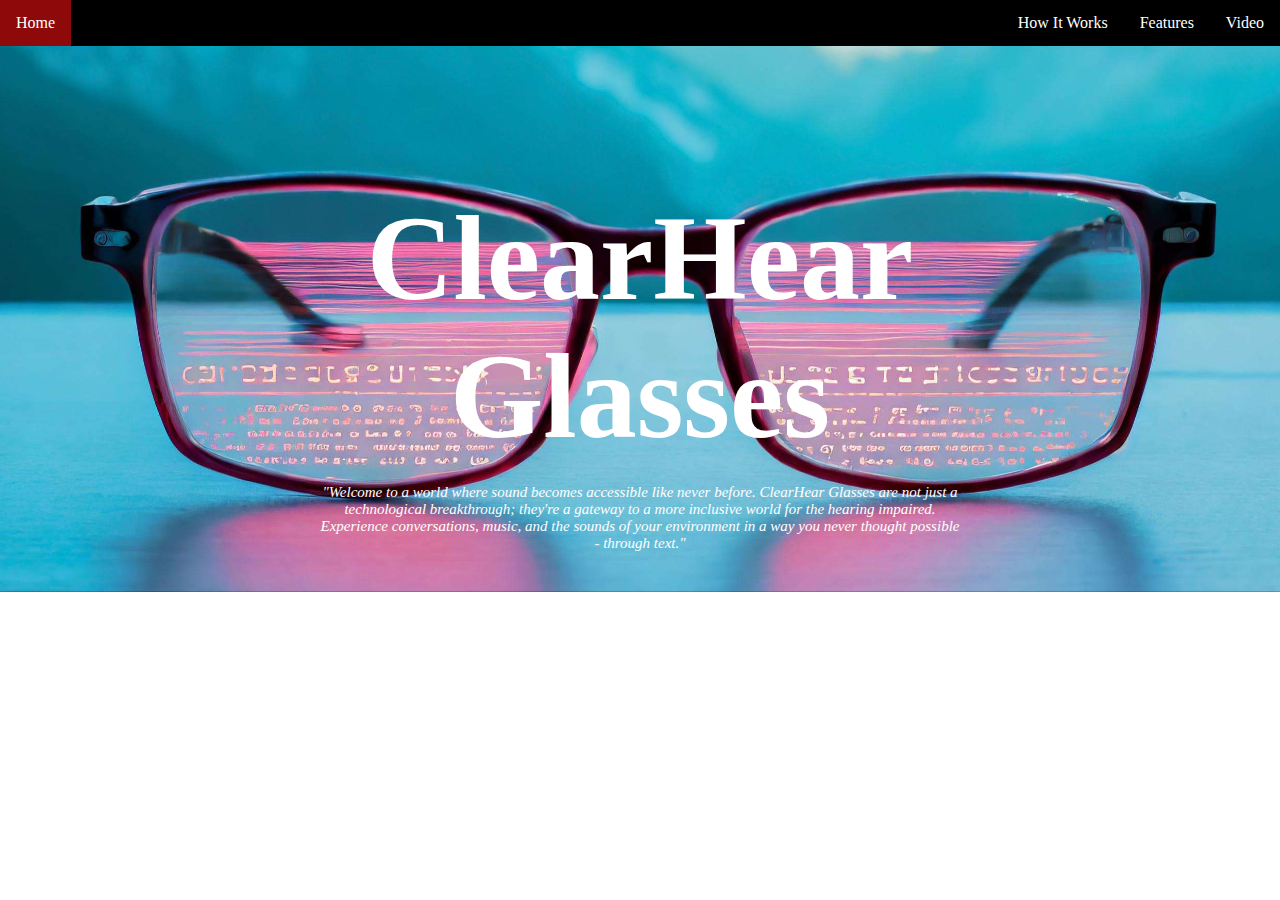
==== index.html @ a5d8651d "New project was created." ====
<!DOCTYPE html>
<html lang="en">
  <head>
    <meta charset="UTF-8" />
    <meta name="viewport" content="width=device-width, initial-scale=1.0" />
    <link rel="stylesheet" href="./assets/css/style.css" />
    <link
      rel="shortcut icon"
      href="./assets/img/favicon.png"
      type="image/x-icon"
    />
    <title>ClearHear Glasses</title>
  </head>
  <body>
    <nav>
      <ul>
        <li style="float: left">
          <a class="active" href="./index.html">Home</a>
        </li>
        <li><a href="assets/pages/video.html">Video</a></li>
        <li><a href="assets/pages/features.html">Features</a></li>
        <li><a href="assets/pages/howitworks.html">How It Works</a></li>
      </ul>
    </nav>
    <div id="container">
      <h1 class="glow">ClearHear Glasses</h1>

      <br />
      <i>
        <p>
          "Welcome to a world where sound becomes accessible like never before.
          ClearHear Glasses are not just a technological breakthrough; they're a
          gateway to a more inclusive world for the hearing impaired. Experience
          conversations, music, and the sounds of your environment in a way you
          never thought possible - through text."
        </p>
      </i>
      <!-- <b> <p>~ ClearHear Glasses</p></b> -->
    </div>
    <footer>
      <p>
        <!-- Made with <span id="heart">❤</span> by <b><u>Azra</u></b> -->
      </p>
    </footer>
  </body>
</html>
---- assets/css/style.css ----
* {
  margin: 0;
  padding: 0;
  box-sizing: border-box;
}

body {
  background-image: url("../img/homepage-bg.jpg");
  height: 100%;
  /* Center and scale the image nicely */
  background-position: center;
  background-repeat: no-repeat;
  background-size: cover;
}

/* navbar */

nav {
  position: fixed;
  top: 0;
  width: 100%;
}

nav ul {
  list-style-type: none;
  margin: 0;
  padding: 0;
  overflow: hidden;
  background-color: black;
}

nav li {
  float: right;
}

nav li a {
  display: block;
  color: white;
  text-align: center;
  padding: 14px 16px;
  text-decoration: none;
}

nav li a:hover:not(.active) {
  background-color: #111;
}

nav .active {
  background-color: rgb(142, 10, 10);
}

#container {
  margin: 50px auto 0 auto;
  color: white;
  /* color: rgb(239, 232, 171); */
  text-align: center;
  width: 50%;
}

#container h1 {
  font-size: 120px;
  margin-top: 190px;
}

#container h4 {
  font-size: 30px;
}

#container p {
  font-size: 15px;
}

#container > #official {
  margin-top: 10px;
  font-size: 10px;
}

footer {
  text-align: center;
  padding: 10px 10px 0px 10px;
  bottom: 0;
  width: 100%;
  height: 40px;
  color: white;
}

#heart {
  color: red;
  font-size: 1rem;
}

img {
  width: 50px;
  height: 50px;
}

/* h1 animation */
.glow {
  font-size: 80px;
  color: #fff;
  text-align: center;
  animation: glow 1s ease-in-out infinite alternate;
}

@-webkit-keyframes glow {
  from {
    text-shadow: 0 0 10px #fff, 0 0 20px #fff, 0 0 30px #e60073,
      0 0 40px #e60073, 0 0 50px #e60073, 0 0 60px #e60073, 0 0 70px #e60073;
  }

  to {
    text-shadow: 0 0 20px #fff, 0 0 30px #ff4da6, 0 0 40px #ff4da6,
      0 0 50px #ff4da6, 0 0 60px #ff4da6, 0 0 70px #ff4da6, 0 0 80px #ff4da6;
  }
}
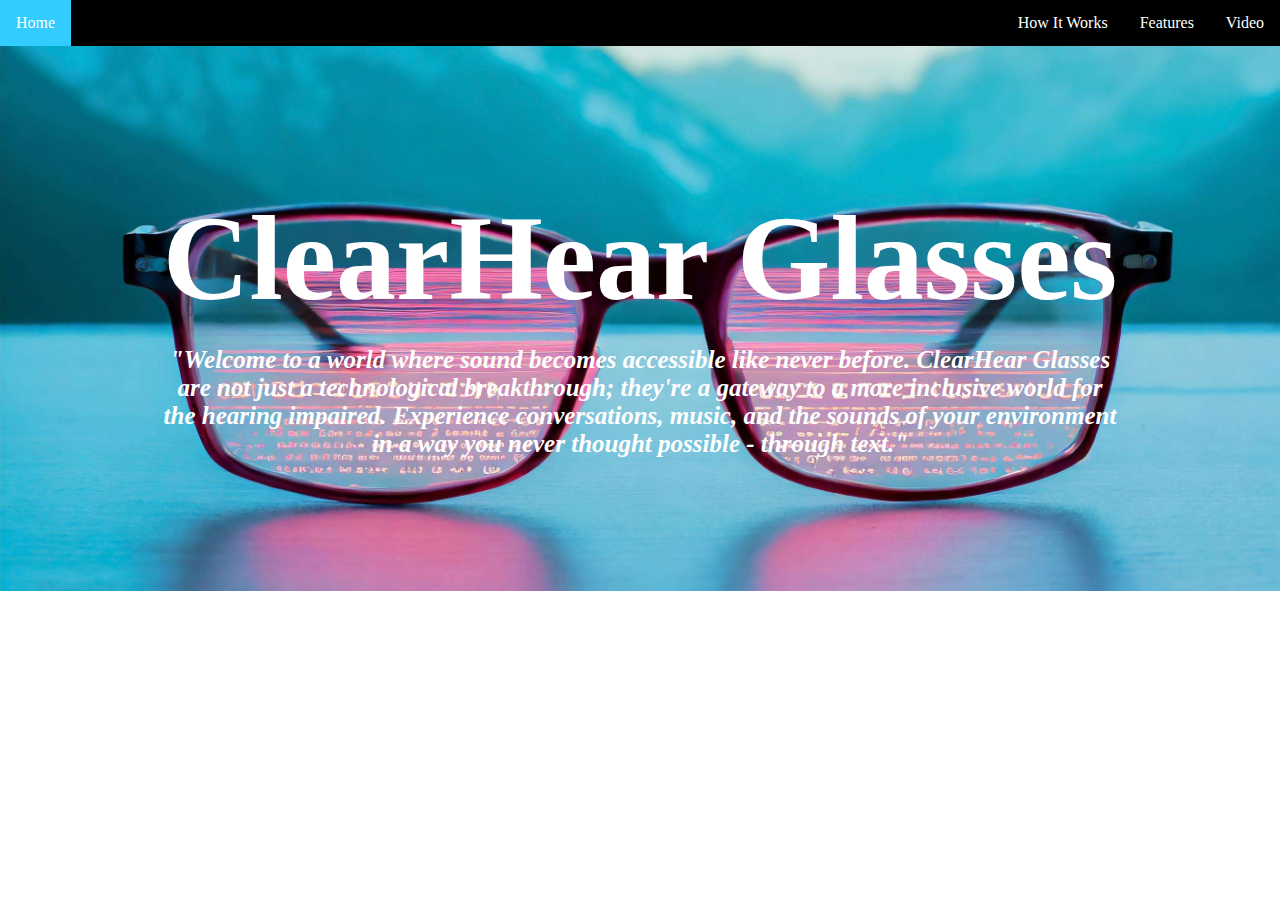
==== commit 6e98b1a1: "Big update" ====
--- a/index.html
+++ b/index.html
@@ -27,13 +27,15 @@
 
       <br />
       <i>
-        <p>
-          "Welcome to a world where sound becomes accessible like never before.
-          ClearHear Glasses are not just a technological breakthrough; they're a
-          gateway to a more inclusive world for the hearing impaired. Experience
-          conversations, music, and the sounds of your environment in a way you
-          never thought possible - through text."
-        </p>
+        <b
+          ><p>
+            "Welcome to a world where sound becomes accessible like never
+            before. ClearHear Glasses are not just a technological breakthrough;
+            they're a gateway to a more inclusive world for the hearing
+            impaired. Experience conversations, music, and the sounds of your
+            environment in a way you never thought possible - through text."
+          </p></b
+        >
       </i>
       <!-- <b> <p>~ ClearHear Glasses</p></b> -->
     </div>
--- a/assets/css/style.css
+++ b/assets/css/style.css
@@ -11,6 +11,10 @@
   background-position: center;
   background-repeat: no-repeat;
   background-size: cover;
+  /* Center and fill the bg */
+  /* background-position: center;
+  background-attachment: fixed;
+  background-repeat: no-repeat; */
 }
 
 /* navbar */
@@ -46,18 +50,18 @@
 }
 
 nav .active {
-  background-color: rgb(142, 10, 10);
+  background-color: #33ccff;
 }
 
 #container {
   margin: 50px auto 0 auto;
   color: white;
-  /* color: rgb(239, 232, 171); */
   text-align: center;
-  width: 50%;
+  width: 75%;
 }
 
 #container h1 {
+  /* text-align: right; */
   font-size: 120px;
   margin-top: 190px;
 }
@@ -67,7 +71,7 @@
 }
 
 #container p {
-  font-size: 15px;
+  font-size: 25px;
 }
 
 #container > #official {
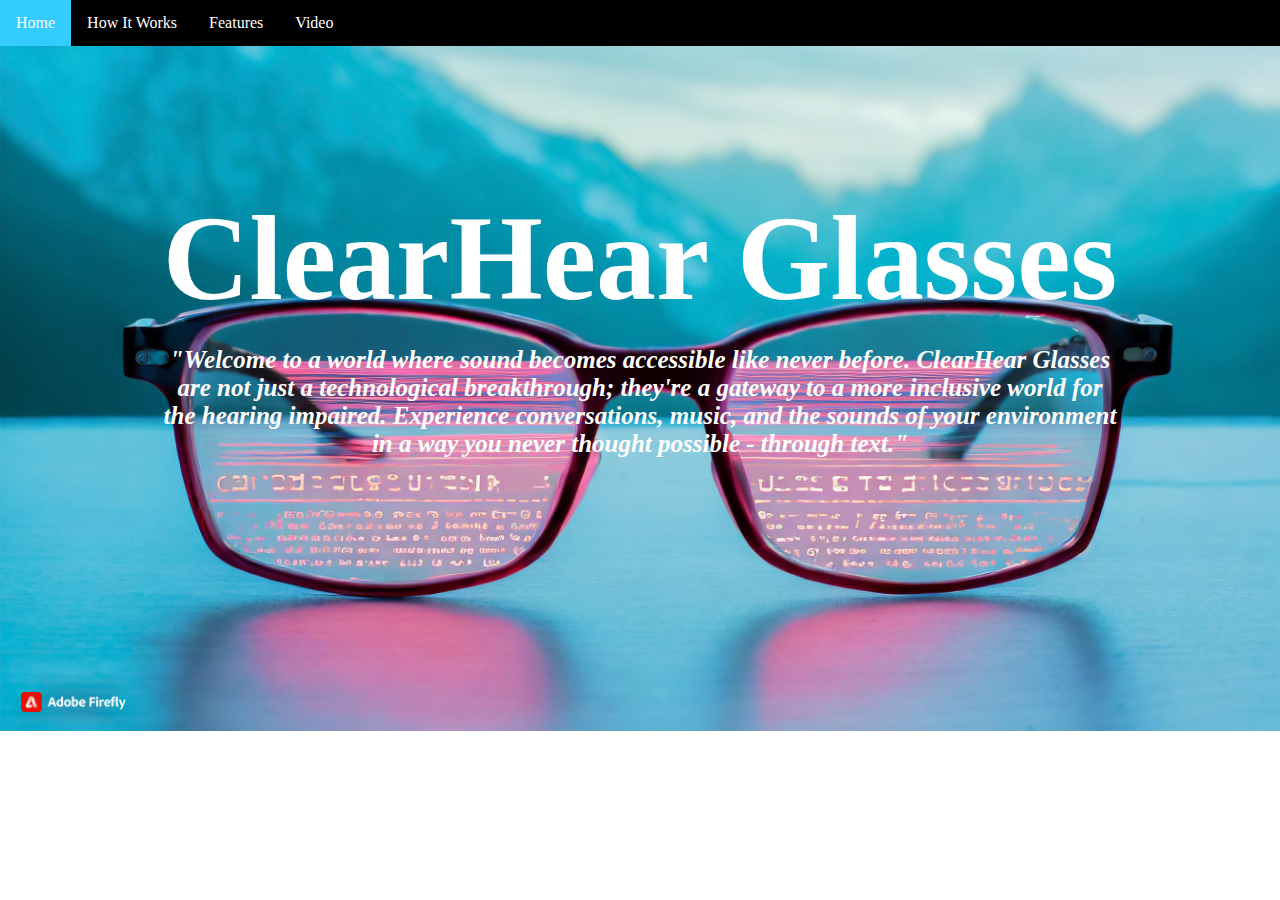
==== commit 4a328f4b: "Updated." ====
--- a/index.html
+++ b/index.html
@@ -14,12 +14,13 @@
   <body>
     <nav>
       <ul>
-        <li style="float: left">
+        <!-- style="float: left" -->
+        <li>
           <a class="active" href="./index.html">Home</a>
         </li>
+        <li><a href="assets/pages/howitworks.html">How It Works</a></li>
+        <li><a href="assets/pages/features.html">Features</a></li>
         <li><a href="assets/pages/video.html">Video</a></li>
-        <li><a href="assets/pages/features.html">Features</a></li>
-        <li><a href="assets/pages/howitworks.html">How It Works</a></li>
       </ul>
     </nav>
     <div id="container">
--- a/assets/css/style.css
+++ b/assets/css/style.css
@@ -8,7 +8,7 @@
   background-image: url("../img/homepage-bg.jpg");
   height: 100%;
   /* Center and scale the image nicely */
-  background-position: center;
+  /* background-position: center; */
   background-repeat: no-repeat;
   background-size: cover;
   /* Center and fill the bg */
@@ -31,10 +31,11 @@
   padding: 0;
   overflow: hidden;
   background-color: black;
+  display: flex;
 }
 
 nav li {
-  float: right;
+  /* float: right; */
 }
 
 nav li a {
@@ -68,6 +69,10 @@
 
 #container h4 {
   font-size: 30px;
+}
+
+#container b {
+  font-weight: 900;
 }
 
 #container p {
